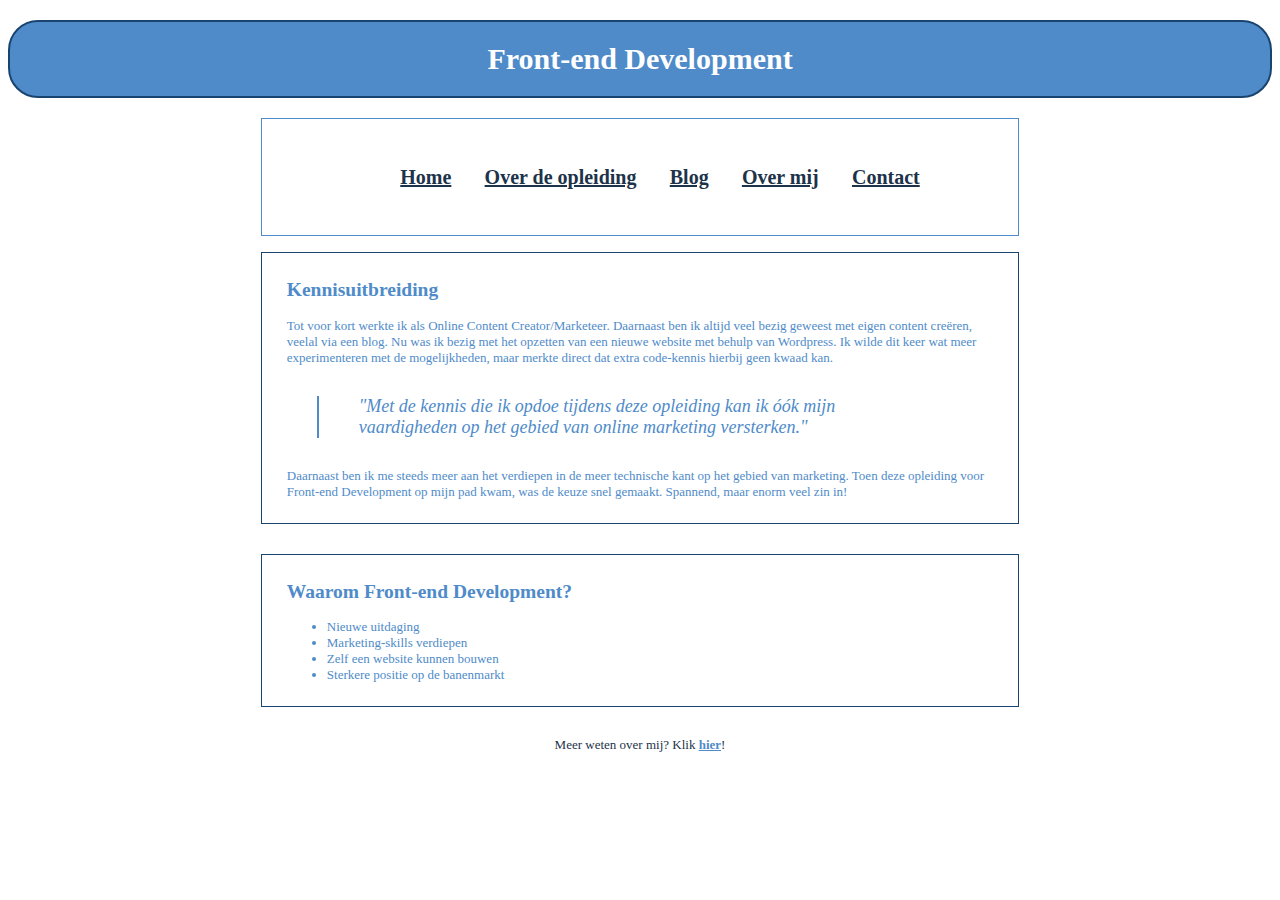
==== CSS_flexbox/index.html @ 85086f6e "Add files via upload" ====
<!DOCTYPE html>
<html>

<head>
  <title> Winc Academy </title>
  <link rel="stylesheet" type="text/css" href="styles.css">
</head>

<body>
  <header>
    <h1 id="header" class="header-border">Front-end Development</h1>
      <nav class="menu">
        <ul>
          <li><a class="winc-link" href="index.html" target="_blank">Home</a></li>
          <li><a class="winc-link" href="https://www.wincacademy.nl/opleidingen/front-end-development" target="_blank">Over de opleiding</a></li>
          <li><a class="winc-link" href="blog.html">Blog</a></li>
          <li><a class="winc-link" href="about.html">Over mij</a></li>
          <li><a class="winc-link" href="contact.html">Contact</a></li>
        </ul>
      </nav>
    <br>
  </header>
  <main>
    <article>
      <h2>Kennisuitbreiding</h2>
      <p>Tot voor kort werkte ik als Online Content Creator/Marketeer. Daarnaast ben ik altijd veel bezig geweest met eigen content creëren, veelal via een blog. Nu was ik bezig met het opzetten van een nieuwe website met behulp van Wordpress. Ik wilde dit keer wat meer experimenteren met de mogelijkheden, maar merkte direct dat extra code-kennis hierbij geen kwaad kan.</p> 
      <p class="quote">"Met de kennis die ik opdoe tijdens deze opleiding kan ik óók mijn vaardigheden op het gebied van online marketing versterken."</p>
      <p>Daarnaast ben ik me steeds meer aan het verdiepen in de meer technische kant op het gebied van marketing. Toen deze opleiding voor Front-end Development op mijn pad kwam, was de keuze snel gemaakt. Spannend, maar enorm veel zin in!</p>
    </article>
    <article>
      <h2>Waarom Front-end Development?</h2>
        <ul>
          <li>Nieuwe uitdaging</li>
          <li>Marketing-skills verdiepen</li>
          <li>Zelf een website kunnen bouwen</li>
          <li>Sterkere positie op de banenmarkt</li>
        </ul>
    </article>
  </main>
  <footer>
    <p class="black-border">Meer weten over mij? Klik <a href="about.html">hier</a>!</p>
  </footer>
</body>

</html>
---- CSS_flexbox/styles.css ----
body { 
    color: #1d334a;
    font-family: Verdana;
    font-size: small;
    background-color: #d4e7fa;
}
.white-background {
    background-color: #e5ded40e; 
}
.header-border {
    border: 2px double #194470;
    border-radius: 30px;
    color: #ffffff;
    padding: 10px;
}
h1 {
    font-size: 40px;
}
#header {
    background-color: #4f8bc9;
    text-align: center;
}
.winc-link {
    color: #1d334a; 
}
nav {
    border: 1px solid #4f8bc9;
    padding: 15px 15px;
    margin: 0 auto;
    text-align: center;
}
.menu li{
    display: inline;
    padding: 0 15px;
    line-height: 60px;
    font-size: 35px;
}
article {
    border: 1px solid #194470;
    padding: 10px 25px;
    margin-bottom: 15px;
}
.quote {
	border-left: 2px solid;
	padding-left: 40px;
    font-style: italic;
    width: 75%;
    float: none;
    margin-top: 40px;
    margin-bottom: 40px;
    font-size: 25px;
}
.intro {
    margin: 0 auto;
    width: 80%;
    color: #100f14;
    font-size: x-large;
    margin-bottom: 0px;
}
.image { 
    padding-right: 20px;
    width: 100%;
    height: auto;
}
.name {
    color: #100f14;
    text-align: center;  
    font-size: 50px;
}
.link-naar-motivatie {
    font-size: 11px;
    color: #c07e6d;
}
a {
    color: #4f8bc9;
    font-weight: bold;
}
.kleur-motivatielink {
    color: #6a4d45;
}
.kleur-motivatielink:hover {
    color: #100f14;
}
a:hover {
    color: #4f8bc9;
} 
input, textarea {
    display: block;
    margin-bottom: 20px;
}
footer{
    margin: 30px;
    text-align: center;
}
.blogpost { 
    width: 325px; 
    border: 1px solid rgb(218, 218, 218);
    padding: 15px; 
    margin-bottom: 15px;
    flex-grow: 0;
}
.blogpost1 {
    width: 325px; 
    border: 1px solid rgb(218, 218, 218);
    padding: 15px; 
    margin-bottom: 15px;
    flex-grow: 1;
}
.blogpost2 {
    width: 325px; 
    border: 1px solid rgb(218, 218, 218);
    padding: 15px; 
    margin-bottom: 15px;
    flex-grow: 0;
    align-self: flex-start;
}
.blog {
    display: flex;
    flex-direction: row;
    flex-wrap: wrap;
    justify-content: space-between;
}

@media (min-width: 1024px) {
    body { 
        background-color: #ffffff;
    }
    h1 { 
        font-size: 30px;
    }
    .header-border {
        padding: 20px;
    }
    nav {
        margin: 0 20%;
    }
    .menu li {
        display: inline;
        font-size: 20px;
    }
    .quote {
        margin: 30px;
        font-size: 18px;
    }
    article {
        padding: 10px 25px;
        margin-bottom: 30px;
        color: #4f8bc9;
    }
    main {
        margin: 0 20%;
        border: none;
    }
    .image { 
        float: left;
        width: 50%;
        height: auto;
    }
    .intro {
        font-size: medium;
        margin-bottom: 125px;
        color: #6a4d45;
        line-height: 28px;
    }
    .white-background {
        background-color: #e6dfd7;
        ; 
    }
}
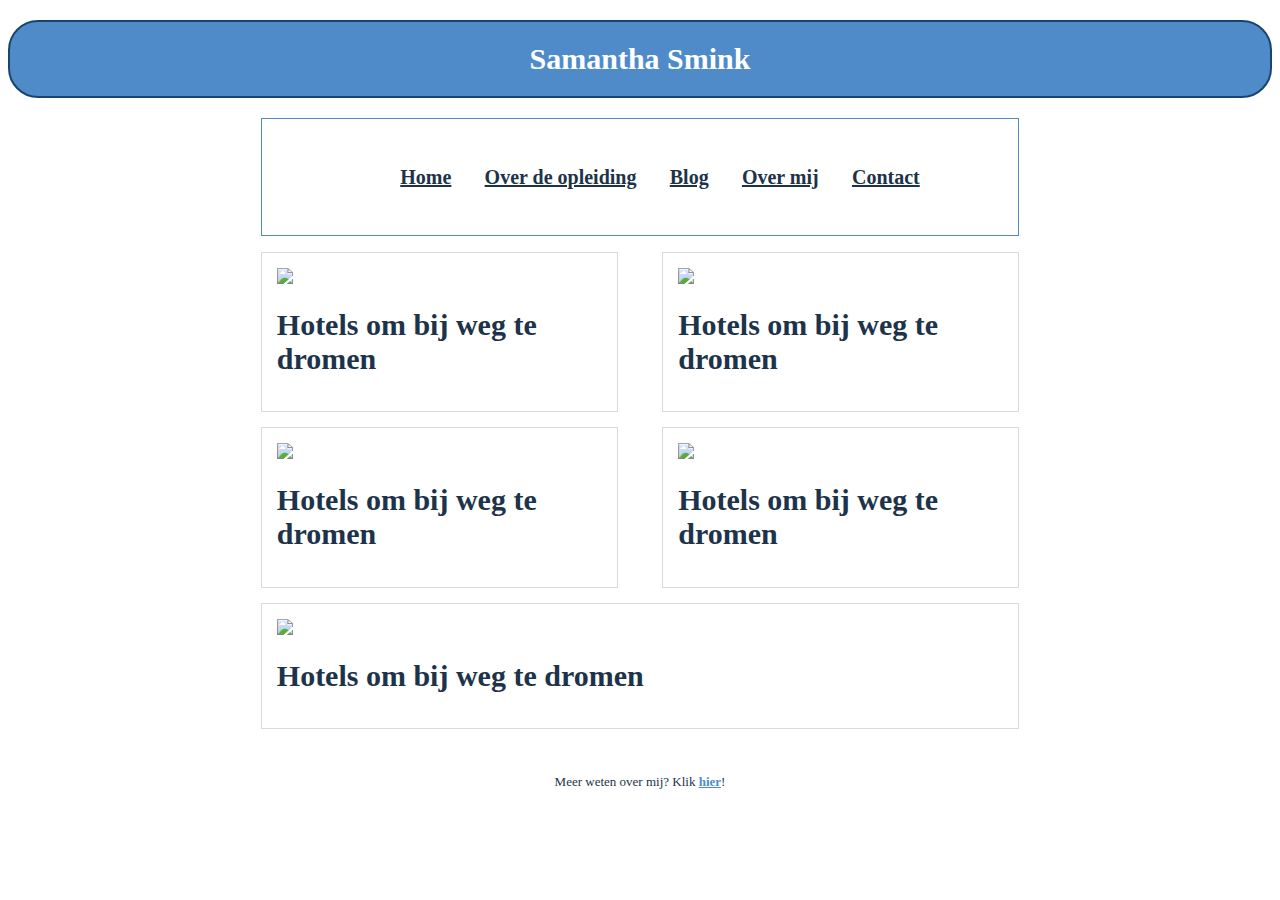
==== commit 6d5239ad: "Add files via upload" ====
--- a/CSS_flexbox/index.html
+++ b/CSS_flexbox/index.html
@@ -1,45 +1,36 @@
 <!DOCTYPE html>
 <html>
-
-<head>
-  <title> Winc Academy </title>
-  <link rel="stylesheet" type="text/css" href="styles.css">
-</head>
-
-<body>
-  <header>
-    <h1 id="header" class="header-border">Front-end Development</h1>
-      <nav class="menu">
-        <ul>
-          <li><a class="winc-link" href="index.html" target="_blank">Home</a></li>
-          <li><a class="winc-link" href="https://www.wincacademy.nl/opleidingen/front-end-development" target="_blank">Over de opleiding</a></li>
-          <li><a class="winc-link" href="blog.html">Blog</a></li>
-          <li><a class="winc-link" href="about.html">Over mij</a></li>
-          <li><a class="winc-link" href="contact.html">Contact</a></li>
-        </ul>
-      </nav>
-    <br>
-  </header>
-  <main>
-    <article>
-      <h2>Kennisuitbreiding</h2>
-      <p>Tot voor kort werkte ik als Online Content Creator/Marketeer. Daarnaast ben ik altijd veel bezig geweest met eigen content creëren, veelal via een blog. Nu was ik bezig met het opzetten van een nieuwe website met behulp van Wordpress. Ik wilde dit keer wat meer experimenteren met de mogelijkheden, maar merkte direct dat extra code-kennis hierbij geen kwaad kan.</p> 
-      <p class="quote">"Met de kennis die ik opdoe tijdens deze opleiding kan ik óók mijn vaardigheden op het gebied van online marketing versterken."</p>
-      <p>Daarnaast ben ik me steeds meer aan het verdiepen in de meer technische kant op het gebied van marketing. Toen deze opleiding voor Front-end Development op mijn pad kwam, was de keuze snel gemaakt. Spannend, maar enorm veel zin in!</p>
-    </article>
-    <article>
-      <h2>Waarom Front-end Development?</h2>
-        <ul>
-          <li>Nieuwe uitdaging</li>
-          <li>Marketing-skills verdiepen</li>
-          <li>Zelf een website kunnen bouwen</li>
-          <li>Sterkere positie op de banenmarkt</li>
-        </ul>
-    </article>
-  </main>
-  <footer>
-    <p class="black-border">Meer weten over mij? Klik <a href="about.html">hier</a>!</p>
-  </footer>
-</body>
-
+    <head>
+        <title> Winc Academy </title>
+        <link rel="stylesheet" type="text/css" href="styles.css">
+      </head>
+      
+      <body>
+        <header>
+          <h1 id="header" class="header-border">Samantha Smink</h1>
+            <nav class="menu">
+              <ul>
+                <li><a class="winc-link" href="index.html">Home</a></li>
+                <li><a class="winc-link" href="https://www.wincacademy.nl/opleidingen/front-end-development" target="_blank">Over de opleiding</a></li>
+                <li><a class="winc-link" href="blog.html">Blog</a></li>
+                <li><a class="winc-link" href="about.html">Over mij</a></li>
+                <li><a class="winc-link" href="contact.html">Contact</a></li>
+              </ul>
+            </nav>
+          <br>
+        </header>
+        <main>
+            <div class="blog">
+                <div class="blogpost"> <img width="325px" src="https://i.pinimg.com/564x/2e/80/0d/2e800d479a4cadfb5b603666f3877c59.jpg"/> <h1> Hotels om bij weg te dromen</h1> </div>
+                <div class="blogpost"> <img width="325px" src="https://i.pinimg.com/564x/2e/80/0d/2e800d479a4cadfb5b603666f3877c59.jpg"/> <h1> Hotels om bij weg te dromen</h1> </div>
+                <div class="blogpost"> <img width="325px" src="https://i.pinimg.com/564x/2e/80/0d/2e800d479a4cadfb5b603666f3877c59.jpg"/> <h1> Hotels om bij weg te dromen</h1> </div>
+                <div class="blogpost"> <img width="325px" src="https://i.pinimg.com/564x/2e/80/0d/2e800d479a4cadfb5b603666f3877c59.jpg"/> <h1> Hotels om bij weg te dromen</h1> </div>
+                <div class="blogpost1"> <img width="325px" src="https://i.pinimg.com/564x/2e/80/0d/2e800d479a4cadfb5b603666f3877c59.jpg"/> <h1> Hotels om bij weg te dromen</h1> </div>
+            </div>
+        </main>
+        <footer>
+          <p class="black-border">Meer weten over mij? Klik <a href="about.html">hier</a>!</p>
+        </footer>
+      </body>
+      
 </html>--- a/CSS_flexbox/styles.css
+++ b/CSS_flexbox/styles.css
@@ -106,14 +106,6 @@
     margin-bottom: 15px;
     flex-grow: 1;
 }
-.blogpost2 {
-    width: 325px; 
-    border: 1px solid rgb(218, 218, 218);
-    padding: 15px; 
-    margin-bottom: 15px;
-    flex-grow: 0;
-    align-self: flex-start;
-}
 .blog {
     display: flex;
     flex-direction: row;
